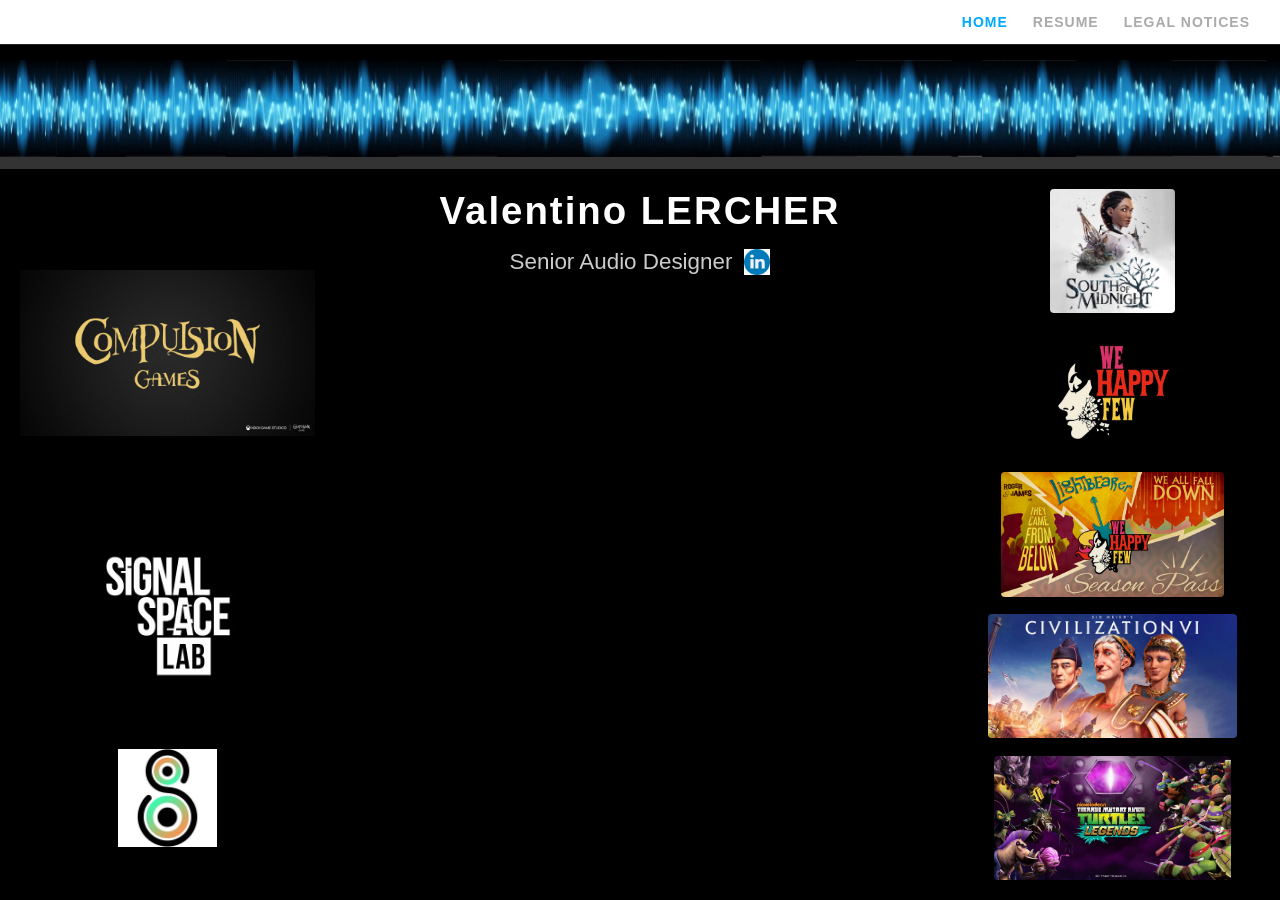
==== index.html @ 5fee55e0 "Add files via upload" ====
<!DOCTYPE html>
<html lang="en">
<head>
    <meta charset="UTF-8">
    <meta name="viewport" content="width=device-width, initial-scale=1.0">
    <title>Valentino LERCHER - Senior Audio Designer</title>
    <link rel="icon" type="image/x-icon" href="0utils/img/Icone_val.ico">
    <link rel="stylesheet" href="0utils/css/style.css">
    <style>
        /* --- CONFIGURATION DU MENU FIXE ET DE LA VIDÉO --- */
        
        .main-nav {
            position: fixed !important;
            top: 0;
            left: 0;
            width: 100%;
            z-index: 9999 !important;
            background-color: #ffffff;
            box-shadow: 0 2px 5px rgba(0,0,0,0.05);
        }

        .main-header {
            margin-top: 60px !important;
        }

        .video-responsive-container {
            position: relative !important;
            padding-bottom: 56.25% !important; /* Format 16:9 */
            height: 0 !important;
            overflow: hidden !important;
            max-width: 100% !important;
            background: #000000 !important;
            border-radius: 4px;
            margin-top: 20px;
            display: block !important;
            clear: both;
        }

        @media (max-width: 768px) {
            .nav-right-container {
                padding-left: 2px !important;
                padding-right: 2px !important;
            }
            .main-nav ul {
                display: flex !important;
                justify-content: center !important;
                padding: 0 !important;
                margin: 0 !important;
                width: 100% !important;
            }
            .main-nav li a {
                padding: 8px 6px !important;
                font-size: 13px !important;
                letter-spacing: -0.3px !important;
                white-space: nowrap !important;
            }
            .main-header {
                margin-top: 50px !important;
            }
        }
    </style>
</head>
<body>

    <nav class="main-nav">
        <div class="nav-right-container">
            <ul>
                <li><a href="index.html" class="active">Home</a></li>
                <li><a href="0utils/Divers/resume.html">Resume</a></li>
                <li><a href="0utils/Divers/mentions.html">Legal Notices</a></li>
            </ul>
        </div>
    </nav>
	
    <header class="main-header">
        <img src="0utils/img/Valtitre.jpg" alt="Waveform Banner" class="banner-img">
    </header>

    <div class="grey-bar"></div>

    <main class="grid-container">
        
        <section class="side-column companies">
            <div class="img-wrapper compulsion">
                <img src="0utils/img/E1-Compulsion.jpg" alt="Compulsion Games">
            </div>
            <div class="img-wrapper">
                <img src="0utils/img/E2-Signalspacelab.jpg" alt="Signal Space Lab">
            </div>
            <div class="img-wrapper syllabes">
                <img src="0utils/img/E3-Syllabes.jpg" alt="Syllabes">
            </div>
        </section>

	<section class="center-column">
            <h1>Valentino LERCHER</h1>
            <h2>Senior Audio Designer 
                <a href="https://www.linkedin.com/in/valentino-lercher-67751661" target="_blank" rel="noopener">
                    <img src="0utils/img/Linkedin.png" alt="LinkedIn" class="linkedin-icon">
                </a>
            </h2>
            
            <div class="video-responsive-container" style="position: relative; padding-bottom: 56.25%; height: 0; overflow: hidden; max-width: 100%; background: #000; border-radius: 4px; margin-top: 20px;">
			
                <iframe 
					src="https://drive.google.com/file/d/1i7wWHygFR1zVRj1x_IxDU4Y-hlNxQqh7/preview"
                    style="position: absolute; top: 0; left: 0; width: 100%; height: 100%; border: 0;" 
                    allow="autoplay">
                </iframe>
            
			</div>

        </section>

        <section class="side-column games">
            <div class="img-wrapper"><img src="0utils/img/J1-South_of_midnight.jpg" alt="South of Midnight"></div>
            <div class="img-wrapper"><img src="0utils/img/J2-We_happy_feew.png" alt="We happy few"></div>
            <div class="img-wrapper"><img src="0utils/img/J3-We_happy_few_Season_Pass.png" alt="We happy few season Pass"></div>
            <div class="img-wrapper"><img src="0utils/img/J4-CIV_6.jpg" alt="CIV 6"></div>
            <div class="img-wrapper"><img src="0utils/img/J5-Ninja_2.jpg" alt="Ninja"></div>
        </section>
		
    </main>

</body>
</html>
---- 0utils/css/style.css ----
/* ==========================================================================
   1. CONFIGURATION GLOBALE & COMMUNE
   ========================================================================== */
* {
    box-sizing: border-box;
    margin: 0;
    padding: 0;
}

body {
    background-color: #000000;
    color: #ffffff;
    font-family: Arial, sans-serif;
    min-height: 100vh;
    display: flex;
    flex-direction: column;
}

/* Menu de navigation aligné à droite */
.main-nav {
    background-color: #111111;
    display: flex;
    justify-content: flex-end;
    align-items: center;
    padding: 10px 30px;
    border-bottom: 1px solid #222222;
    height: 45px;
}

.nav-right-container {
    display: flex;
    align-items: center;
    gap: 30px;
}

.main-nav ul {
    list-style: none;
    display: flex;
    gap: 25px;
}

.main-nav ul li a {
    color: #aaaaaa;
    text-decoration: none;
    text-transform: uppercase;
    font-size: 14px; 
    font-weight: bold;
    letter-spacing: 1px;
    transition: color 0.3s;
}

.main-nav ul li a:hover, .main-nav ul li a.active {
    color: #00aaff;
}

.lang-selector {
    display: flex;
    align-items: center;
    gap: 10px;
}

.lang-selector img {
    height: 16px;
    display: block;
}

/* Bannière */
.main-header {
    width: 100%;
    overflow: hidden;
    background-color: #000000;
    height: 110px;
}

.banner-img {
    width: 100%;
    height: 100%;
    display: block;
    object-fit: fill;
}

/* Ligne grise */
.grey-bar {
    background-color: #333333;
    height: 14px;
    width: 100%;
}


/* ==========================================================================
   2. REGLAGES SPECIFIQUES A LA PAGE D'ACCUEIL (INDEX)
   ========================================================================== */
/* On cible le body de l'index pour verrouiller l'écran uniquement sur l'accueil */
body:not(.secondary-body) {
    height: 100vh;
    overflow: hidden;
}

/* Conteneur Principal de l'accueil */
.grid-container {
    display: flex;
    width: 100%;
    padding: 20px;
    gap: 30px;
    height: calc(100vh - 169px); 
    box-sizing: border-box;
}

/* Colonnes latérales de l'accueil */
.side-column {
    width: 25%;
    display: flex;
    flex-direction: column;
    justify-content: space-between; 
    height: 100%;
}

.img-wrapper {
    width: 100%;
    display: flex;
    justify-content: center;
    align-items: center;
}

/* Ajustements colonne GAUCHE (Entreprises) */
.companies .img-wrapper {
    flex: 1;
}

.companies .compulsion {
    flex: 2; 
}
.companies .compulsion img {
    width: 100%; 
    max-height: 100%;
    object-fit: contain;
}

.companies .img-wrapper:not(.compulsion):not(.syllabes) img {
    max-width: 85%;
    max-height: 90%;
    object-fit: contain;
}

.companies .syllabes img {
    max-width: 55%;
    max-height: 60%;
    object-fit: contain;
}

/* Ajustements colonne DROITE (Jeux) */
.games .img-wrapper {
    flex: 1;
    max-height: 18%; 
}

.games img {
    max-height: 100%;
    max-width: 100%;
    object-fit: contain;
    border-radius: 4px;
}

/* Colonne centrale */
.center-column {
    width: 50%;
    text-align: center;
    display: flex;
    flex-direction: column;
    align-items: center;
    gap: 15px;
    height: 100%;
}

.center-column h1 {
    font-size: 2.4rem;
    letter-spacing: 2px;
}

.center-column h2 {
    font-size: 1.4rem;
    color: #cccccc;
    font-weight: normal;
    display: flex;
    align-items: center;
    justify-content: center;
}

.linkedin-icon {
    width: 26px;
    height: auto;
    margin-left: 12px;
    vertical-align: middle;
    transition: transform 0.2s;
}

.linkedin-icon:hover {
    transform: scale(1.1);
}

.video-container {
    position: relative;
    width: 100%;
    padding-bottom: 56.25%; 
    height: 0;
    overflow: hidden;
    border: 2px solid #222;
}

.video-container iframe {
    position: absolute;
    top: 0;
    left: 0;
    width: 100%;
    height: 100%;
}


/* ==========================================================================
   3. REGLAGES DES PAGES SECONDAIRES (CV, CONTACT, MENTIONS)
   ========================================================================== */
.content-page {
    max-width: 800px;
    margin: 40px auto;
    padding: 30px;
    background: #0a0a0a;
    border: 1px solid #222;
    border-radius: 6px;
    box-shadow: 0 4px 20px rgba(0,0,0,0.8);
}

.content-page h1 {
    margin-bottom: 25px;
    border-bottom: 1px solid #333;
    padding-bottom: 10px;
    color: #00aaff;
    font-size: 2rem;
    letter-spacing: 1px;
}

/* Formulaire Contact */
.contact-form {
    display: flex;
    flex-direction: column;
    gap: 20px;
    text-align: left;
    margin-bottom: 30px;
}

.form-group {
    display: flex;
    flex-direction: column;
    gap: 8px;
}

.form-group label {
    font-size: 14px;
    color: #cccccc;
    font-weight: bold;
}

.form-group input, .form-group textarea {
    background-color: #151515;
    border: 1px solid #333;
    color: #fff;
    padding: 12px;
    font-family: Arial, sans-serif;
    border-radius: 4px;
    font-size: 14px;
}

.form-group input:focus, .form-group textarea:focus {
    border-color: #00aaff;
    outline: none;
}

.form-group span {
    font-size: 12px;
    color: #888888;
    font-style: italic;
}

.btn-submit {
    background-color: #00aaff;
    color: #fff;
    border: none;
    padding: 14px;
    cursor: pointer;
    font-weight: bold;
    text-transform: uppercase;
    transition: background 0.3s;
    border-radius: 4px;
    letter-spacing: 1px;
}

.btn-submit:hover {
    background-color: #0088cc;
}

.contact-info {
    margin-top: 40px;
    border-top: 1px dashed #333;
    padding-top: 25px;
    line-height: 1.8;
    color: #dddddd;
}

/* Mentions Légales & Textes secondaires */
.legal-text h3 {
    margin: 25px 0 8px 0;
    color: #e0e0e0;
    font-size: 1.1rem;
}
.legal-text p {
    color: #aaaaaa;
    line-height: 1.6;
    margin-bottom: 15px;
    font-size: 14px;
}


/* ==========================================================================
   4. RESPONSIVE DESIGN (Mobiles et Tablettes)
   ========================================================================== */
@media (max-width: 900px) {
    body:not(.secondary-body) {
        overflow: auto; 
        height: auto;
    }
    .main-nav {
        height: auto;
    }
    .grid-container {
        flex-direction: column;
        height: auto;
    }
    .side-column, .center-column {
        width: 100%;
        height: auto;
    }
    .side-column {
        flex-direction: row;
        flex-wrap: wrap;
        justify-content: center;
        gap: 15px;
    }
    .games .img-wrapper, .companies .img-wrapper {
        max-height: none;
        width: 28%;
        min-width: 90px;
    }
    .center-column { order: 1; }
    .companies { order: 2; }
    .games { order: 3; }
    
    .content-page {
        margin: 20px 10px;
        padding: 20px;
    }
}
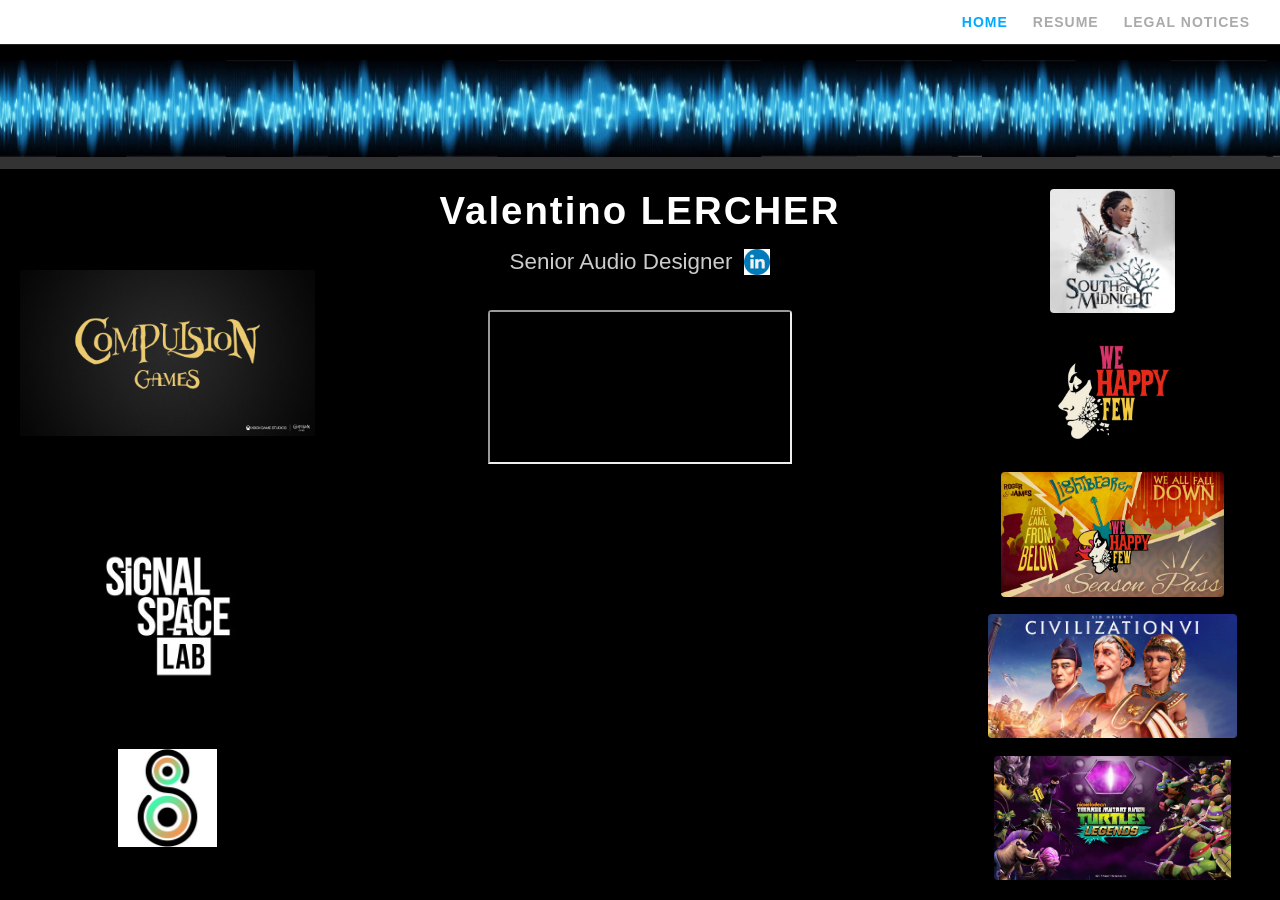
==== commit 1cb3ce88: "Add files via upload" ====
--- a/index.html
+++ b/index.html
@@ -102,11 +102,11 @@
             
             <div class="video-responsive-container" style="position: relative; padding-bottom: 56.25%; height: 0; overflow: hidden; max-width: 100%; background: #000; border-radius: 4px; margin-top: 20px;">
 			
-                <iframe 
-					src="https://drive.google.com/file/d/1i7wWHygFR1zVRj1x_IxDU4Y-hlNxQqh7/preview"
-                    style="position: absolute; top: 0; left: 0; width: 100%; height: 100%; border: 0;" 
-                    allow="autoplay">
-                </iframe>
+ <iframe 
+    src="https://www.youtube.com/embed/wGshWq7zyRU"
+    allow="autoplay; encrypted-media"
+    allowfullscreen>
+</iframe
             
 			</div>
 
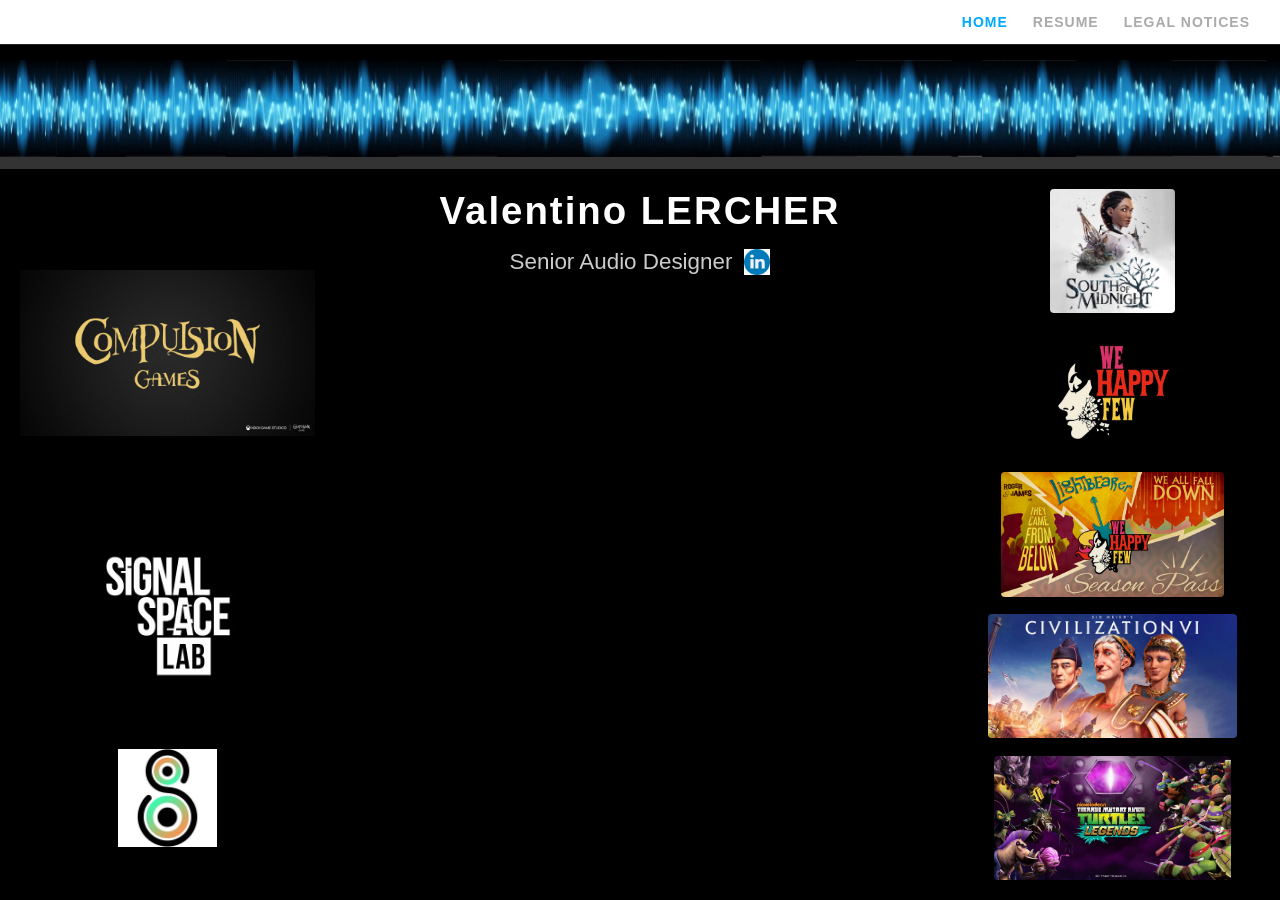
==== commit 11919fce: "Add files via upload" ====
--- a/index.html
+++ b/index.html
@@ -104,8 +104,9 @@
 			
  <iframe 
     src="https://www.youtube.com/embed/wGshWq7zyRU"
-    allow="autoplay; encrypted-media"
-    allowfullscreen>
+              style="position: absolute; top: 0; left: 0; width: 100%; height: 100%; border: 0;" 
+			  allow="autoplay; encrypted-media"
+			  allowfullscreen>
 </iframe
             
 			</div>
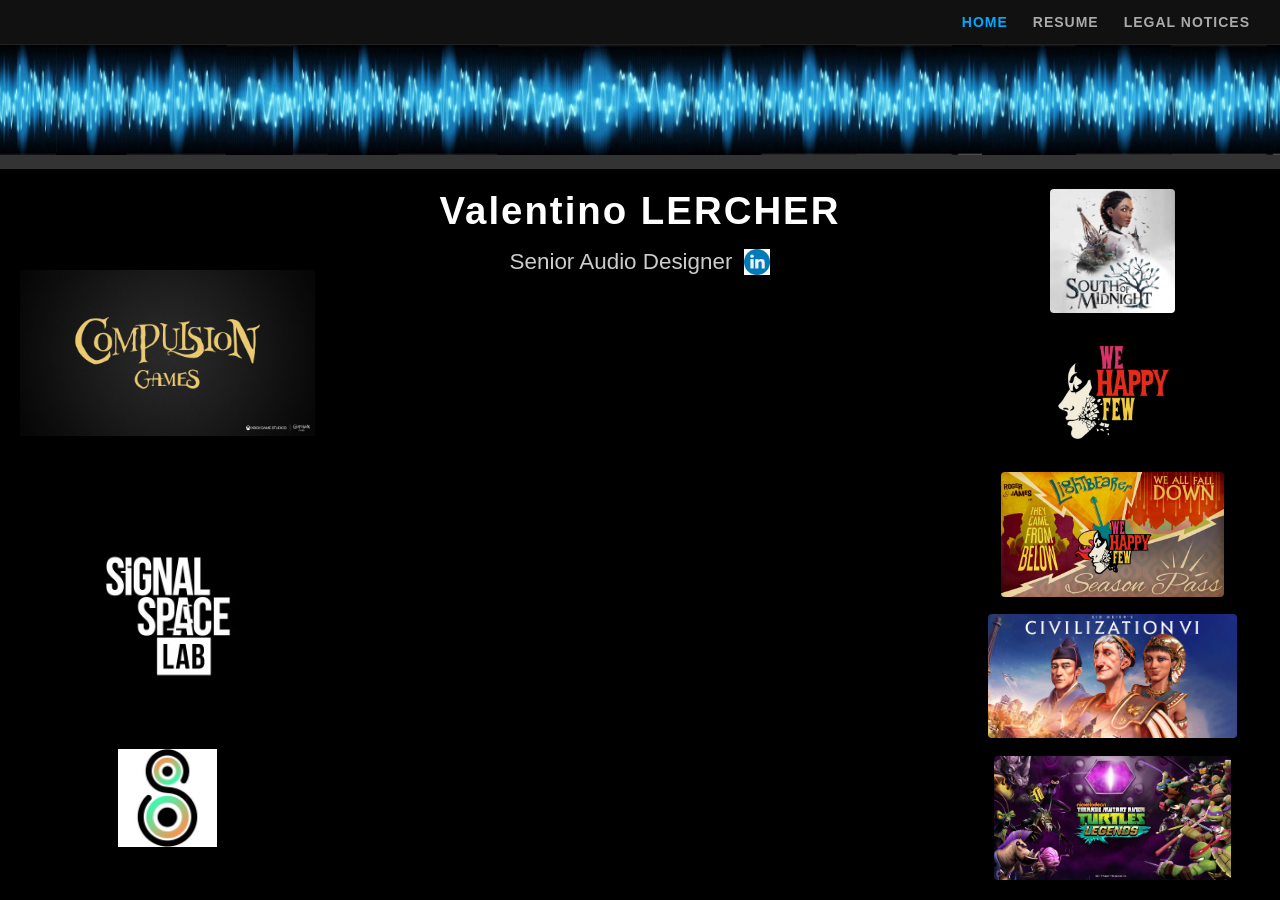
==== commit 74511cc8: "Add files via upload" ====
--- a/index.html
+++ b/index.html
@@ -1,4 +1,5 @@
 <!DOCTYPE html>
+<!-- EURIA --!>
 <html lang="en">
 <head>
     <meta charset="UTF-8">
@@ -6,59 +7,6 @@
     <title>Valentino LERCHER - Senior Audio Designer</title>
     <link rel="icon" type="image/x-icon" href="0utils/img/Icone_val.ico">
     <link rel="stylesheet" href="0utils/css/style.css">
-    <style>
-        /* --- CONFIGURATION DU MENU FIXE ET DE LA VIDÉO --- */
-        
-        .main-nav {
-            position: fixed !important;
-            top: 0;
-            left: 0;
-            width: 100%;
-            z-index: 9999 !important;
-            background-color: #ffffff;
-            box-shadow: 0 2px 5px rgba(0,0,0,0.05);
-        }
-
-        .main-header {
-            margin-top: 60px !important;
-        }
-
-        .video-responsive-container {
-            position: relative !important;
-            padding-bottom: 56.25% !important; /* Format 16:9 */
-            height: 0 !important;
-            overflow: hidden !important;
-            max-width: 100% !important;
-            background: #000000 !important;
-            border-radius: 4px;
-            margin-top: 20px;
-            display: block !important;
-            clear: both;
-        }
-
-        @media (max-width: 768px) {
-            .nav-right-container {
-                padding-left: 2px !important;
-                padding-right: 2px !important;
-            }
-            .main-nav ul {
-                display: flex !important;
-                justify-content: center !important;
-                padding: 0 !important;
-                margin: 0 !important;
-                width: 100% !important;
-            }
-            .main-nav li a {
-                padding: 8px 6px !important;
-                font-size: 13px !important;
-                letter-spacing: -0.3px !important;
-                white-space: nowrap !important;
-            }
-            .main-header {
-                margin-top: 50px !important;
-            }
-        }
-    </style>
 </head>
 <body>
 
@@ -92,7 +40,7 @@
             </div>
         </section>
 
-	<section class="center-column">
+        <section class="center-column">
             <h1>Valentino LERCHER</h1>
             <h2>Senior Audio Designer 
                 <a href="https://www.linkedin.com/in/valentino-lercher-67751661" target="_blank" rel="noopener">
@@ -100,17 +48,16 @@
                 </a>
             </h2>
             
-            <div class="video-responsive-container" style="position: relative; padding-bottom: 56.25%; height: 0; overflow: hidden; max-width: 100%; background: #000; border-radius: 4px; margin-top: 20px;">
-			
- <iframe 
-    src="https://www.youtube.com/embed/wGshWq7zyRU"
-              style="position: absolute; top: 0; left: 0; width: 100%; height: 100%; border: 0;" 
-			  allow="autoplay; encrypted-media"
-			  allowfullscreen>
-</iframe
-            
-			</div>
-
+            <!-- Code vidéo EXACT de votre version initiale (sans autoplay) -->
+            <div class="video-responsive-container" 
+                style="position: relative; width: 100%; padding-bottom: 56.25%; height: 0; overflow: hidden; background: #000; border-radius: 4px; margin-top: 20px;">
+                <iframe 
+                    src="https://www.youtube.com/embed/wGshWq7zyRU?rel=0&modestbranding=1" 
+                    style="position: absolute; top: 0; left: 0; width: 100%; height: 100%; border: 0;" 
+                    allow="encrypted-media; picture-in-picture" 
+                    allowfullscreen>
+                </iframe>
+            </div>
         </section>
 
         <section class="side-column games">
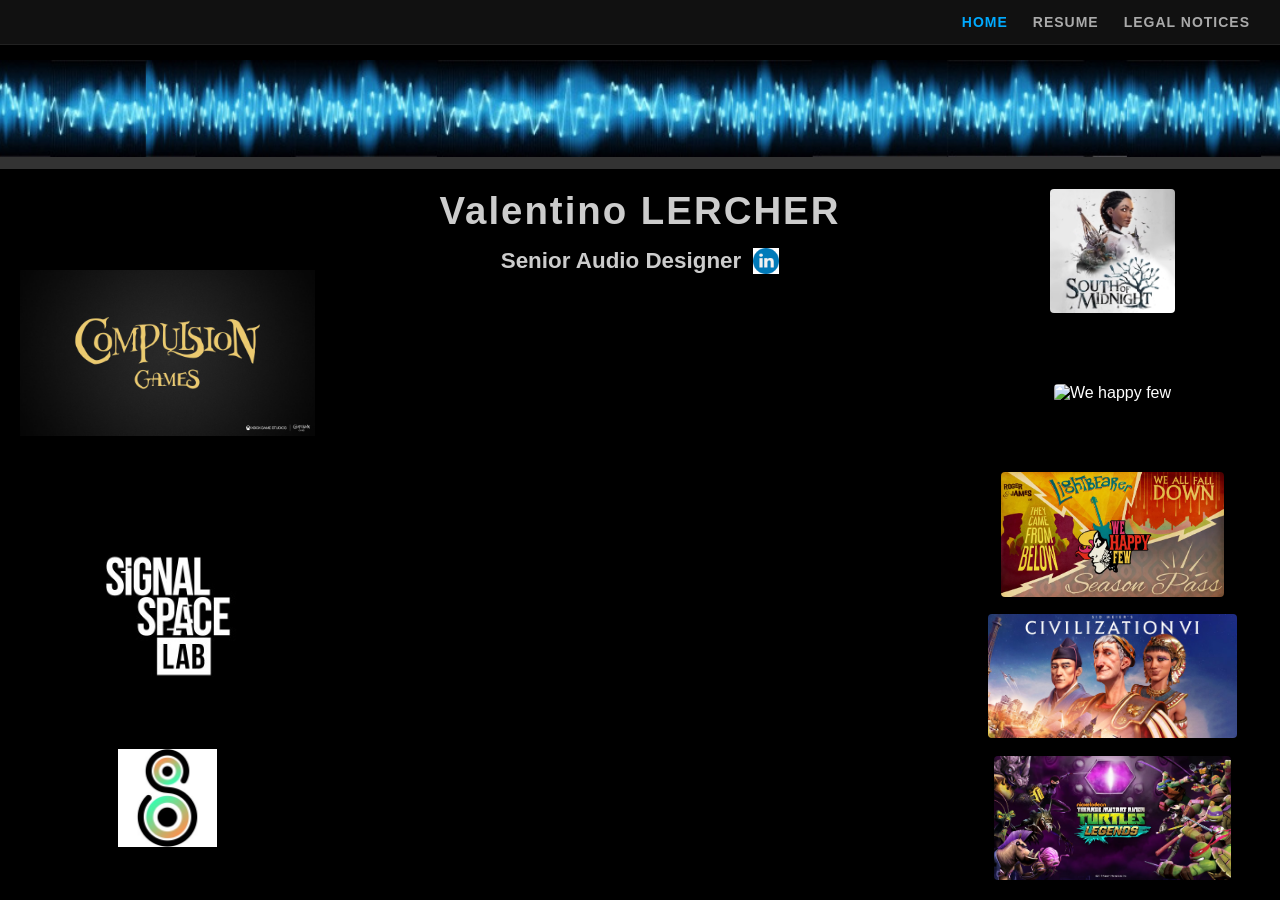
==== commit 18fc8a27: "Add files via upload" ====
--- a/index.html
+++ b/index.html
@@ -62,7 +62,7 @@
 
         <section class="side-column games">
             <div class="img-wrapper"><img src="0utils/img/J1-South_of_midnight.jpg" alt="South of Midnight"></div>
-            <div class="img-wrapper"><img src="0utils/img/J2-We_happy_feew.png" alt="We happy few"></div>
+            <div class="img-wrapper"><img src="0utils/img/J2-We_happy_few.png" alt="We happy few"></div>
             <div class="img-wrapper"><img src="0utils/img/J3-We_happy_few_Season_Pass.png" alt="We happy few season Pass"></div>
             <div class="img-wrapper"><img src="0utils/img/J4-CIV_6.jpg" alt="CIV 6"></div>
             <div class="img-wrapper"><img src="0utils/img/J5-Ninja_2.jpg" alt="Ninja"></div>
--- a/0utils/css/style.css
+++ b/0utils/css/style.css
@@ -1,5 +1,6 @@
+/* EURIA ==========================================================================
 /* ==========================================================================
-   1. CONFIGURATION GLOBALE & COMMUNE
+   1. CONFIGURATION GLOBALE & MENU (IDENTIQUE SUR TOUTES LES PAGES)
    ========================================================================== */
 * {
     box-sizing: border-box;
@@ -16,30 +17,42 @@
     flex-direction: column;
 }
 
-/* Menu de navigation aligné à droite */
+/* --- MENU DE NAVIGATION (STYLE INDEX INITIAL) --- */
 .main-nav {
     background-color: #111111;
     display: flex;
-    justify-content: flex-end;
+    justify-content: flex-end; /* Aligné à droite */
     align-items: center;
     padding: 10px 30px;
     border-bottom: 1px solid #222222;
     height: 45px;
+    position: fixed !important;
+    top: 0;
+    left: 0;
+    width: 100%;
+    z-index: 9999 !important;
 }
 
 .nav-right-container {
     display: flex;
     align-items: center;
-    gap: 30px;
+    gap: 30px; /* Espace entre les liens */
 }
 
 .main-nav ul {
     list-style: none;
     display: flex;
     gap: 25px;
-}
-
-.main-nav ul li a {
+    margin: 0;
+    padding: 0;
+}
+
+.main-nav li {
+    margin: 0;
+}
+
+/* Lien : Zone cliquable centrée et propre */
+.main-nav li a {
     color: #aaaaaa;
     text-decoration: none;
     text-transform: uppercase;
@@ -47,25 +60,17 @@
     font-weight: bold;
     letter-spacing: 1px;
     transition: color 0.3s;
-}
-
-.main-nav ul li a:hover, .main-nav ul li a.active {
+    padding: 5px 0; /* Zone cliquable verticale */
+    /* Pas de display:block forcé ici, le flex du parent suffit, mais on garde le padding */
+}
+
+.main-nav li a:hover, .main-nav li a.active {
     color: #00aaff;
 }
 
-.lang-selector {
-    display: flex;
-    align-items: center;
-    gap: 10px;
-}
-
-.lang-selector img {
-    height: 16px;
-    display: block;
-}
-
-/* Bannière */
+/* --- HEADER & BANNIÈRE --- */
 .main-header {
+    margin-top: 60px !important; /* Espace pour le menu fixe */
     width: 100%;
     overflow: hidden;
     background-color: #000000;
@@ -76,27 +81,23 @@
     width: 100%;
     height: 100%;
     display: block;
-    object-fit: fill;
-}
-
-/* Ligne grise */
+    object-fit: cover;
+}
+
 .grey-bar {
     background-color: #333333;
     height: 14px;
     width: 100%;
 }
 
-
 /* ==========================================================================
-   2. REGLAGES SPECIFIQUES A LA PAGE D'ACCUEIL (INDEX)
+   2. PAGE D'ACCUEIL (INDEX)
    ========================================================================== */
-/* On cible le body de l'index pour verrouiller l'écran uniquement sur l'accueil */
 body:not(.secondary-body) {
     height: 100vh;
     overflow: hidden;
 }
 
-/* Conteneur Principal de l'accueil */
 .grid-container {
     display: flex;
     width: 100%;
@@ -106,7 +107,6 @@
     box-sizing: border-box;
 }
 
-/* Colonnes latérales de l'accueil */
 .side-column {
     width: 25%;
     display: flex;
@@ -122,46 +122,15 @@
     align-items: center;
 }
 
-/* Ajustements colonne GAUCHE (Entreprises) */
-.companies .img-wrapper {
-    flex: 1;
-}
-
-.companies .compulsion {
-    flex: 2; 
-}
-.companies .compulsion img {
-    width: 100%; 
-    max-height: 100%;
-    object-fit: contain;
-}
-
-.companies .img-wrapper:not(.compulsion):not(.syllabes) img {
-    max-width: 85%;
-    max-height: 90%;
-    object-fit: contain;
-}
-
-.companies .syllabes img {
-    max-width: 55%;
-    max-height: 60%;
-    object-fit: contain;
-}
-
-/* Ajustements colonne DROITE (Jeux) */
-.games .img-wrapper {
-    flex: 1;
-    max-height: 18%; 
-}
-
-.games img {
-    max-height: 100%;
-    max-width: 100%;
-    object-fit: contain;
-    border-radius: 4px;
-}
-
-/* Colonne centrale */
+.companies .img-wrapper { flex: 1; }
+.companies .compulsion { flex: 2; }
+.companies .compulsion img { width: 100%; max-height: 100%; object-fit: contain; }
+.companies .img-wrapper:not(.compulsion):not(.syllabes) img { max-width: 85%; max-height: 90%; object-fit: contain; }
+.companies .syllabes img { max-width: 55%; max-height: 60%; object-fit: contain; }
+
+.games .img-wrapper { flex: 1; max-height: 18%; }
+.games img { max-height: 100%; max-width: 100%; object-fit: contain; border-radius: 4px; }
+
 .center-column {
     width: 50%;
     text-align: center;
@@ -172,189 +141,206 @@
     height: 100%;
 }
 
-.center-column h1 {
-    font-size: 2.4rem;
-    letter-spacing: 2px;
-}
-
-.center-column h2 {
-    font-size: 1.4rem;
-    color: #cccccc;
-    font-weight: normal;
-    display: flex;
-    align-items: center;
-    justify-content: center;
-}
-
-.linkedin-icon {
-    width: 26px;
-    height: auto;
-    margin-left: 12px;
-    vertical-align: middle;
-    transition: transform 0.2s;
-}
-
-.linkedin-icon:hover {
-    transform: scale(1.1);
-}
-
-.video-container {
-    position: relative;
-    width: 100%;
-    padding-bottom: 56.25%; 
-    height: 0;
-    overflow: hidden;
-    border: 2px solid #222;
-}
-
-.video-container iframe {
+.center-column h1 { font-size: 2.4rem; color: #cccccc;letter-spacing: 2px; }
+.center-column h2 { font-size: 1.4rem; color: #cccccc; font-weight: normal; display: flex; align-items: center; justify-content: center; }
+
+.linkedin-icon { width: 26px; height: auto; margin-left: 12px; vertical-align: middle; transition: transform 0.2s; }
+.linkedin-icon:hover { transform: scale(1.1); }
+
+.video-responsive-container {
+    position: relative !important;
+    padding-bottom: 56.25% !important;
+    height: 0 !important;
+    overflow: hidden !important;
+    max-width: 100% !important;
+    background: #000000 !important;
+    border-radius: 4px;
+    margin-top: 20px;
+    display: block !important;
+    clear: both;
+}
+
+.video-responsive-container iframe {
     position: absolute;
     top: 0;
     left: 0;
     width: 100%;
     height: 100%;
-}
-
+    border: 0;
+}
 
 /* ==========================================================================
-   3. REGLAGES DES PAGES SECONDAIRES (CV, CONTACT, MENTIONS)
+   3. PAGES SECONDAIRES (RESUME, MENTIONS)
    ========================================================================== */
-.content-page {
+body.secondary-body {
+    background-color: #1a1a1a !important;
+    padding-top: 70px; /* Espace pour le menu fixe */
+}
+
+/* Conteneur CV : Coins arrondis identiques aux Mentions */
+.resume-page-container {
+    max-width: 850px;
+    margin: 40px auto;
+    background: #ffffff;
+    padding: 40px;
+    box-shadow: 0 10px 30px rgba(0,0,0,0.5);
+    position: relative;
+    border-radius: 8px; /* Coins arrondis */
+}
+
+.legal-container {
     max-width: 800px;
-    margin: 40px auto;
-    padding: 30px;
-    background: #0a0a0a;
-    border: 1px solid #222;
-    border-radius: 6px;
-    box-shadow: 0 4px 20px rgba(0,0,0,0.8);
-}
-
-.content-page h1 {
+    margin: 60px auto;
+    padding: 40px;
+    background: #ffffff;
+    border-radius: 8px;
+    box-shadow: 0 4px 15px rgba(0,0,0,0.05);
+    font-family: 'Calibri', sans-serif;
+    color: #231F20;
+    line-height: 1.6;
+}
+
+/* Typographie interne */
+h1, h2, h3, .s1, .s2, .section-title-text, strong {
+    font-family: Calibri, sans-serif !important;
+    font-weight: bold !important;
+}
+.s1 { color: #25408F; font-size: 19pt; text-decoration: none; }
+h1 { color: #25408F; font-size: 31pt; }
+h2 { color: #00AEEF; font-size: 19pt; }
+p, .s3, .a, a { color: #231F20; font-family: Calibri, sans-serif; font-style: normal; font-weight: normal; text-decoration: none; font-size: 12pt; margin: 0pt; }
+
+/* Décorations CV */
+.top-decorative-bar {
+    width: calc(100% + 80px);
+    margin-left: -40px;
+    margin-right: -40px;
     margin-bottom: 25px;
-    border-bottom: 1px solid #333;
-    padding-bottom: 10px;
-    color: #00aaff;
-    font-size: 2rem;
-    letter-spacing: 1px;
-}
-
-/* Formulaire Contact */
-.contact-form {
-    display: flex;
-    flex-direction: column;
-    gap: 20px;
-    text-align: left;
-    margin-bottom: 30px;
-}
-
-.form-group {
-    display: flex;
-    flex-direction: column;
-    gap: 8px;
-}
-
-.form-group label {
-    font-size: 14px;
-    color: #cccccc;
+    display: block;
+}
+.top-decorative-bar img { width: 100%; height: auto; max-height: 15px; display: block; }
+
+.section-banner-container {
+    width: calc(100% + 40px);
+    margin-left: -40px;
+    height: 38px;
+    margin-top: 25px;
+    margin-bottom: 15px;
+    background-repeat: no-repeat;
+    background-size: 372px 38px;
+    background-position: left center;
+    display: flex;
+    align-items: center;
+}
+.section-title-text { color: #25408F !important; font-size: 14pt; padding-left: 45px; }
+
+/* Tableaux CV */
+.contact-container-table {
+    width: 100%;
+    border-collapse: collapse;
+    margin-bottom: 15px;
+    margin-top: 15px;
+}
+.contact-container-table td { vertical-align: top; padding: 2px 5px; }
+.cv-list { list-style: none; padding-left: 0pt; }
+.cv-list > li > *:first-child:before { content: "• "; color: #231F20; font-family: Calibri, sans-serif; font-size: 12pt; }
+.cv-table { border-collapse: collapse; width: 100%; margin-top: 10px; }
+.cv-table td { padding-bottom: 8px; }
+
+/* Mentions Légales */
+.legal-container h1 { font-size: 32px; color: #25408F; margin: 0 0 5px 0; font-weight: bold; }
+.legal-container h2 { font-size: 18px; color: #00AEEF; margin: 0 0 25px 0; font-weight: bold; text-transform: uppercase; letter-spacing: 0.5px; }
+.legal-section { margin-bottom: 35px; }
+.legal-section h3 { font-size: 16px; color: #25408F; border-bottom: 2px solid #25408F; padding-bottom: 5px; margin-bottom: 15px; text-transform: uppercase; letter-spacing: 0.5px; }
+.legal-section p { font-size: 15px; margin: 0 0 10px 0; }
+.legal-section a { color: #231F20; text-decoration: underline; font-weight: bold; }
+.legal-section a:hover { color: #00AEEF; }
+.credits-divider { margin: 40px 0 20px 0; border: 0; border-top: 2px solid #25408F; }
+
+.btn-download {
+    display: inline-flex;
+    align-items: center;
+    padding: 10px 20px;
+    background-color: #ffffff;
+    color: #25408F;
+    border: 2px solid #25408F;
+    border-radius: 4px;
+    font-family: 'Calibri', sans-serif;
+    font-size: 15px;
     font-weight: bold;
-}
-
-.form-group input, .form-group textarea {
-    background-color: #151515;
-    border: 1px solid #333;
-    color: #fff;
-    padding: 12px;
-    font-family: Arial, sans-serif;
-    border-radius: 4px;
-    font-size: 14px;
-}
-
-.form-group input:focus, .form-group textarea:focus {
-    border-color: #00aaff;
-    outline: none;
-}
-
-.form-group span {
-    font-size: 12px;
-    color: #888888;
-    font-style: italic;
-}
-
-.btn-submit {
-    background-color: #00aaff;
-    color: #fff;
-    border: none;
-    padding: 14px;
-    cursor: pointer;
-    font-weight: bold;
-    text-transform: uppercase;
-    transition: background 0.3s;
-    border-radius: 4px;
-    letter-spacing: 1px;
-}
-
-.btn-submit:hover {
-    background-color: #0088cc;
-}
-
-.contact-info {
-    margin-top: 40px;
-    border-top: 1px dashed #333;
-    padding-top: 25px;
-    line-height: 1.8;
-    color: #dddddd;
-}
-
-/* Mentions Légales & Textes secondaires */
-.legal-text h3 {
-    margin: 25px 0 8px 0;
-    color: #e0e0e0;
-    font-size: 1.1rem;
-}
-.legal-text p {
-    color: #aaaaaa;
-    line-height: 1.6;
-    margin-bottom: 15px;
-    font-size: 14px;
-}
-
+    text-decoration: none;
+    transition: all 0.3s ease;
+}
+.btn-download:hover { background-color: #f0f0f0; }
 
 /* ==========================================================================
-   4. RESPONSIVE DESIGN (Mobiles et Tablettes)
+   4. RESPONSIVE DESIGN (CORRECTIONS MOBILE)
    ========================================================================== */
 @media (max-width: 900px) {
-    body:not(.secondary-body) {
-        overflow: auto; 
-        height: auto;
-    }
-    .main-nav {
-        height: auto;
-    }
-    .grid-container {
-        flex-direction: column;
-        height: auto;
-    }
-    .side-column, .center-column {
-        width: 100%;
-        height: auto;
-    }
-    .side-column {
-        flex-direction: row;
-        flex-wrap: wrap;
-        justify-content: center;
-        gap: 15px;
-    }
-    .games .img-wrapper, .companies .img-wrapper {
-        max-height: none;
-        width: 28%;
-        min-width: 90px;
-    }
+    body:not(.secondary-body) { overflow: auto; height: auto; }
+    .grid-container { flex-direction: column; height: auto; }
+    .side-column, .center-column { width: 100%; height: auto; }
+    .side-column { flex-direction: row; flex-wrap: wrap; justify-content: center; gap: 15px; }
+    .games .img-wrapper, .companies .img-wrapper { max-height: none; width: 28%; min-width: 90px; }
     .center-column { order: 1; }
     .companies { order: 2; }
     .games { order: 3; }
-    
-    .content-page {
-        margin: 20px 10px;
-        padding: 20px;
-    }
+    .resume-page-container, .legal-container { padding: 20px; margin: 20px 10px; }
+    
+    /* Ajustement pour le tableau d'en-tête (QR Code) */
+    .header-cv-table {
+        display: block;
+        width: 100%;
+    }
+    .header-cv-table td {
+        display: block;
+        width: 100% !important;
+        padding-right: 0 !important;
+        padding-left: 0 !important;
+        margin-bottom: 20px;
+    }
+    .header-cv-table td:last-child {
+        margin-bottom: 0;
+        text-align: center; /* Centrer le QR Code sur mobile */
+    }
+}
+
+@media (max-width: 768px) {
+    body.secondary-body { padding-top: 60px; }
+    .resume-page-container { padding: 20px; margin: 10px; }
+    .top-decorative-bar { width: calc(100% + 40px); margin-left: -20px; margin-right: -20px; }
+    .section-banner-container { width: calc(100% + 20px); margin-left: -20px; background-size: 100% 38px; }
+    .section-title-text { padding-left: 25px; font-size: 12pt; }
+    
+    /* --- MENU MOBILE : TENUE SUR UNE SEULE LIGNE --- */
+    .nav-right-container {
+        padding: 8px 15px;
+        justify-content: center;
+        gap: 0; /* Pas d'espace entre le conteneur et les liens */
+    }
+    
+    .main-nav ul {
+        display: flex;
+        justify-content: center;
+        gap: 10px; /* Espace minimal entre les liens */
+        flex-wrap: nowrap; /* FORCE : Ne jamais passer à la ligne */
+        margin: 0;
+        padding: 0;
+    }
+    
+    .main-nav li {
+        margin: 0;
+    }
+
+    .main-nav li a {
+        font-size: 11px !important; /* Taille réduite pour tenir 3 liens */
+        font-weight: bold !important;
+        letter-spacing: 0.5px !important;
+        padding: 6px 8px !important; /* Zone cliquable réduite */
+        white-space: nowrap; /* Empêche le retour à la ligne du texte */
+        display: block;
+    }
+    
+    h1 { font-size: 22pt; }
+    h2 { font-size: 15pt; }
 }
